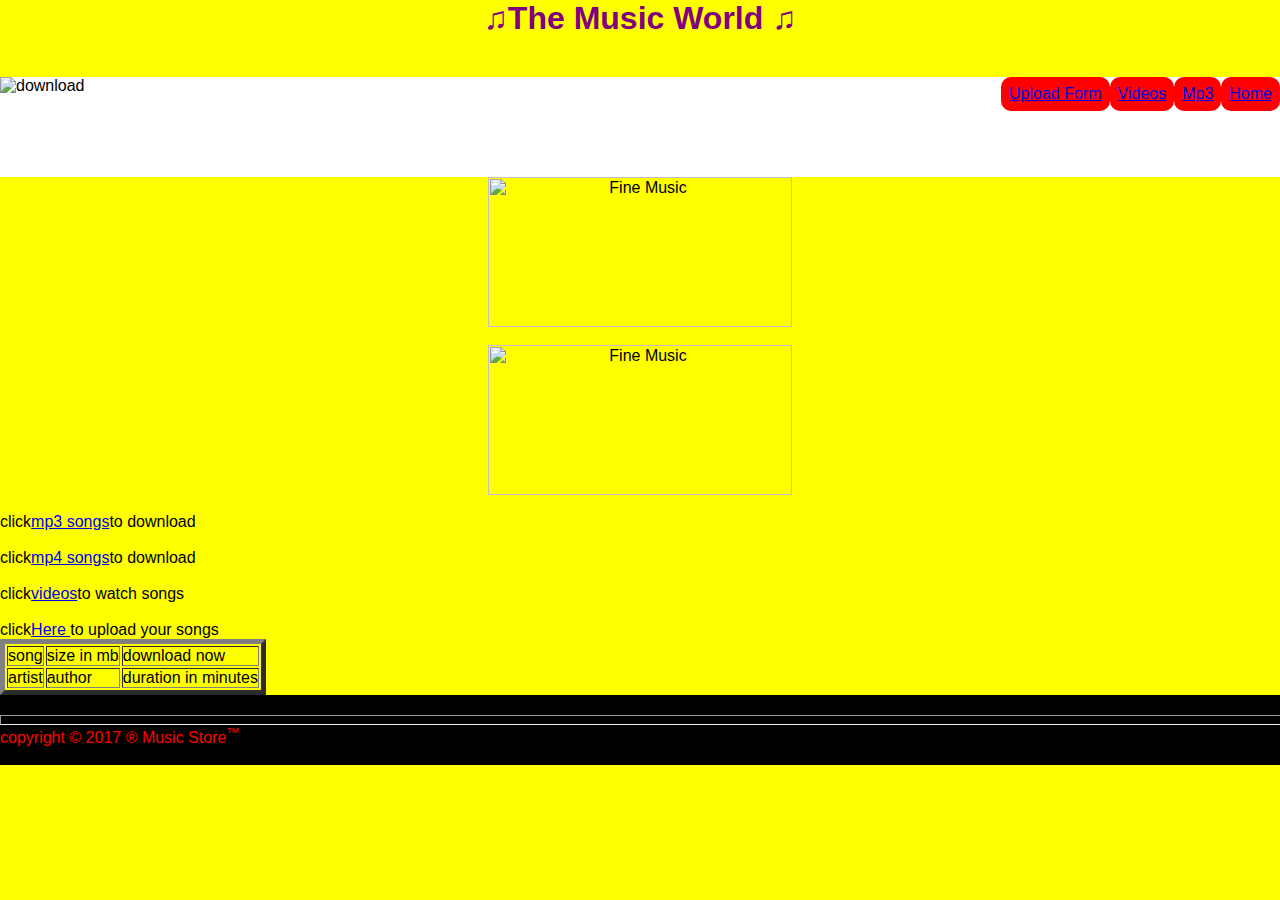
==== index.html @ 3d57c44e "my first html page" ====
<! DOCTYPE HTML>
<html>

<head>
    <title>Music Store</title>
    <link type="text/css" rel="stylesheet" href="style.css" </head>

    <body>
        <h1>
            <center><span style="color: purple; font-weight: bold">&#9835;The Music World &#9835</span></center>
        </h1>
        <div id="header">
            <div class="container">
                <div id="logoArea">
                    <div id="navArea">
                        <ul id="nav">
                            <img src="download.jpg" alt="download" </img>
                            <a href="#">
                                <li><a href="music.html">Home</a></li>
                            </a>
                            <a href="#">
                                <li><a href="mp3.html">Mp3</a></li>
                            </a>
                            <a href="#">
                                <li><a href="videos.html">Videos</a></li>
                            </a>
                            <a href="#">
                                <li><a href="uploads.html">Upload Form</a></li>
                            </a>
                        </ul>
                    </div>
                </div>
            </div>
        </div>
        <center><img src="a.jpg" alt="Fine Music" style="width:304px;height:150px;"></center>
        </img>
        </br>
        <center><img src="fine.jpg" alt="Fine Music" style="width:304px;height:150px;"></center>
        </img>
        </br>
        <div id="keg">
            <ul>
                <li>click<a href="mp3.html">mp3 songs</a>to download</li>
                </br>
                <li>click<a href="mp4.html">mp4 songs</a>to download</li>
                </br>
                <li>click<a href="videos.html">videos</a>to watch songs</li>
                </br>
                <li>click<a href="uploads.html">Here
        </a>to upload your songs</li>
            </ul>
        </div>
        <table border="5">
            <tr>
                <td>
                    song
                </td>
                <td>
                    size in mb
                </td>
                <td>
                    download now
                </td>
            </tr>
            <tr>
                <td>
                    artist
                </td>
                <td>
                    author
                </td>
                <td>
                    duration in minutes
                </td>
            </tr>
        </table>

        <div id="footer">
            <hr size="10" width="1300" /> copyright &copy; 2017 &reg; Music Store<sup>&trade;</sup>
        </div>
    </body>
---- style.css ----
* {
    margin: 0;
    padding: 0;
}

body {
    font-family: arial;
    background-color: yellow;
    background-size: auto;
}

#header {
    background-color: white;
    height: 100px;
    width: 100%;
}

.container {
    width: 100%;
    height: auto;
    margin: 0 auto;
}

{
    height: 10;
    width: 13px;
    margin: 200px;
    background-color: #bbb;
    border-radius: 50%;
    display: inline-block;
    transition: background-color 0.6s ease;
}


}
#logoArea {
    width: 300px;
    height: 100px;
}
#navArea {
    height: 100px;
    float: none;
}
#nav {
    list-style: none;
    margin-top: 40px;
}
#nav li {
    float: right;
    margin-right: auto;
    background-color: red;
    padding: 8px;
    border: 5px dotted double;
    border-radius: 10px;
}
#nav li:hover {
    background-color: purple;
}
#keg:hover {
    background-color: blue;
}
#footer {
    position: static;
    background-color: black;
    height: 50px;
    width: 100%;
    color: red;
    padding-top: 20px;
}
#static {
    position: static;
    width: 100px;
    height: 100px;
    bottom: 1000px;
    right: 1000px;
}
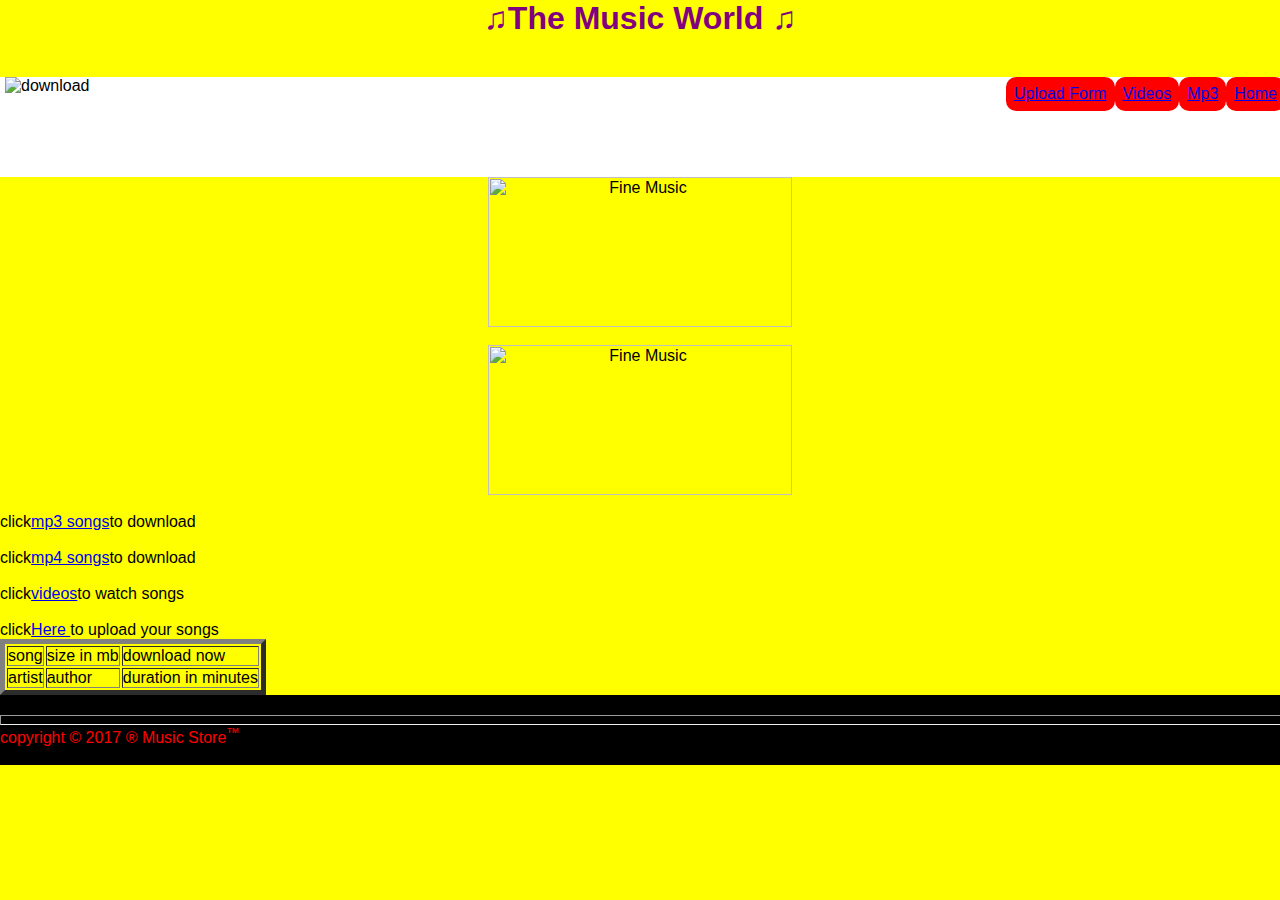
==== commit c32d28cf: "added pages and a form" ====
--- a/index.html
+++ b/index.html
@@ -14,7 +14,7 @@
                 <div id="logoArea">
                     <div id="navArea">
                         <ul id="nav">
-                            <img src="download.jpg" alt="download" </img>
+                            <img src="C:\Users\KARIGO\Desktop\understanding-git\media" alt="download" </img>
                             <a href="#">
                                 <li><a href="music.html">Home</a></li>
                             </a>
@@ -38,7 +38,7 @@
         <center><img src="fine.jpg" alt="Fine Music" style="width:304px;height:150px;"></center>
         </img>
         </br>
-        <div id="keg">
+        <div id="musiclist">
             <ul>
                 <li>click<a href="mp3.html">mp3 songs</a>to download</li>
                 </br>
--- a/style.css
+++ b/style.css
@@ -18,7 +18,7 @@
 .container {
     width: 100%;
     height: auto;
-    margin: 0 auto;
+    margin-left: 5px;
 }
 
 {
@@ -56,8 +56,8 @@
 #nav li:hover {
     background-color: purple;
 }
-#keg:hover {
-    background-color: blue;
+#musiclist:hover {
+    background-color: rgb(197, 197, 211);
 }
 #footer {
     position: static;
